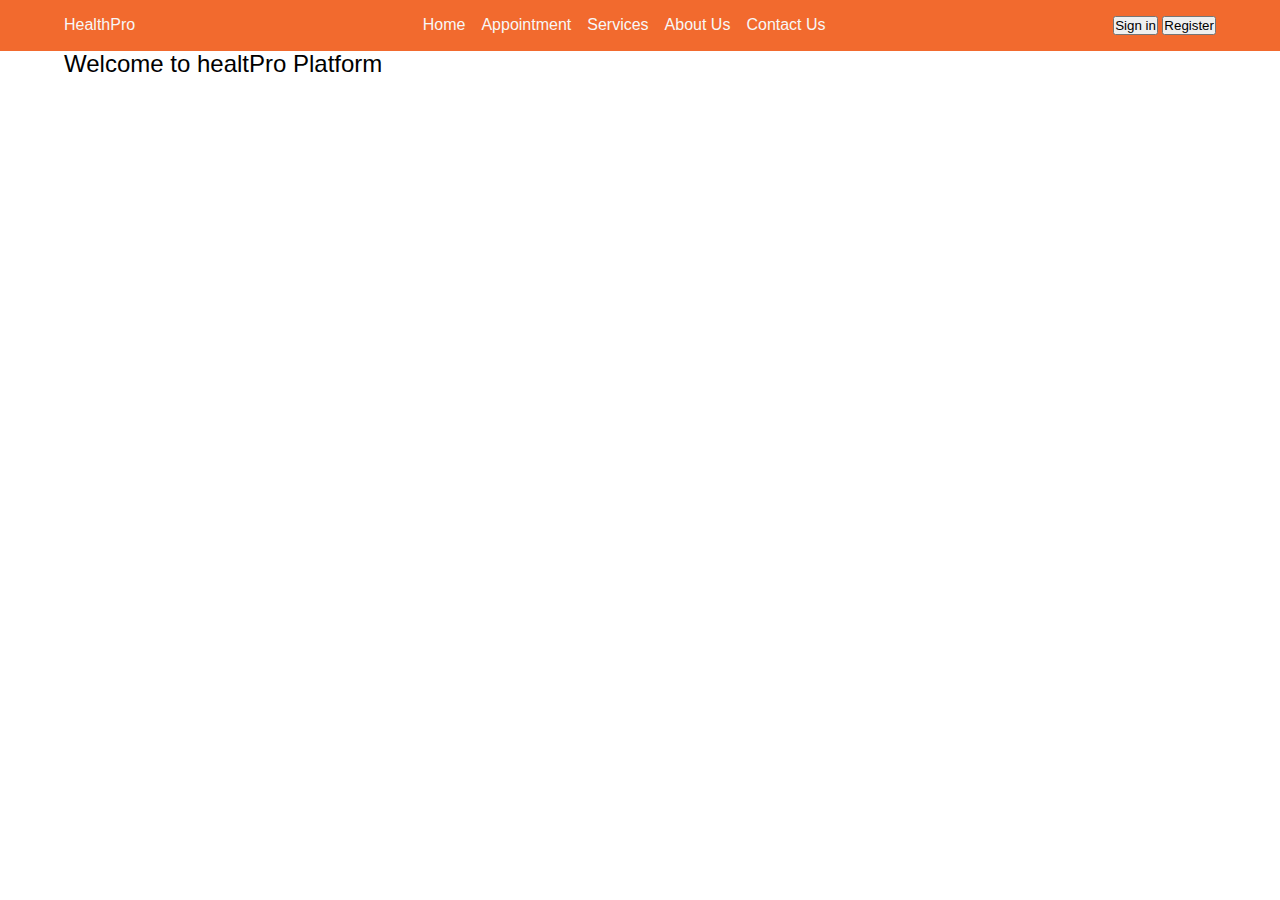
==== index.html @ 6632e89f "add healthpro product code template" ====
<!DOCTYPE html>
<html lang="en">
  <head>
    <meta charset="UTF-8" />
    <meta name="viewport" content="width=device-width, initial-scale=1.0" />
    <title>HealthPro | HMS</title>
    <meta
      name="description"
      content="This is an online platform that connects patients with doctors. Patients can book appointments with doctors and get prescriptions online.
"
    />
    <link rel="shortcut icon" href="./images/doctor.png" type="image/x-icon" />
    <link rel="stylesheet" href="./css/styles.css" />
  </head>
  <body>
    <!-- navbar -->
    <header >
      <nav class="container">
        <section class="logo">HealthPro</section>
        <ul class="nav-lists">
          <li class="nav-list">
            <a href="/">Home</a>
          </li>
          <li class="nav-list">
            <a href="/">Appointment</a>
          </li>
          <li class="nav-list">
            <a href="/">Services</a>
          </li>
          <li class="nav-list">
            <a href="/">About Us</a>
          </li>
          <li class="nav-list">
            <a href="/">Contact Us</a>
          </li>
        </ul>

        <section class="auth">
          <button>Sign in</button>
          <button>Register</button>
        </section>
      </nav>
    </header>
    <!-- navbar -->

    <h2 class="container">Welcome to healtPro Platform</h2>
  </body>
</html>
---- css/styles.css ----
*,
*::after,
*::before {
  margin: 0;
  padding: 0;
  box-sizing: border-box;
}
:root {
  --primary-color: #f26a2e;
  --secondary-color: #f7f7f7;
  --background-color: #ffffff;
  --border-color: #eaeaea;
  --text-color: #000000;
  --font-family: 'Poppins', sans-serif;
  --btn-primary-color: #9083D5;
  --transition: all 0.3s linear;
} 

html{
  scroll-behavior: smooth;
}

body{
  background-color: var(--background-color);
  color: var(--text-color);
  font-family: var(--font-family);
}
img{
  max-width: 100%;
  height: auto;
}
ul{
  list-style-type: none;
}
a{
  text-decoration: none;
  color: inherit;
}
h1,h2, h3, h4, h5, h6{
  font-family: var(--font-family);
  font-weight: 500;
  line-height: 1.1;
}

.container{
  width: 90vw;
  margin: 0 auto;
  max-width: 1170px;
}
/* nav styles start */
header{
  background-color: var(--primary-color);
  color: var(--secondary-color);
  padding: 1rem 0;
}
nav{
  display: flex;
  justify-content: space-between;
}
.nav-lists{
  display: flex;
  gap: 1rem;
}
/* nav styles end */
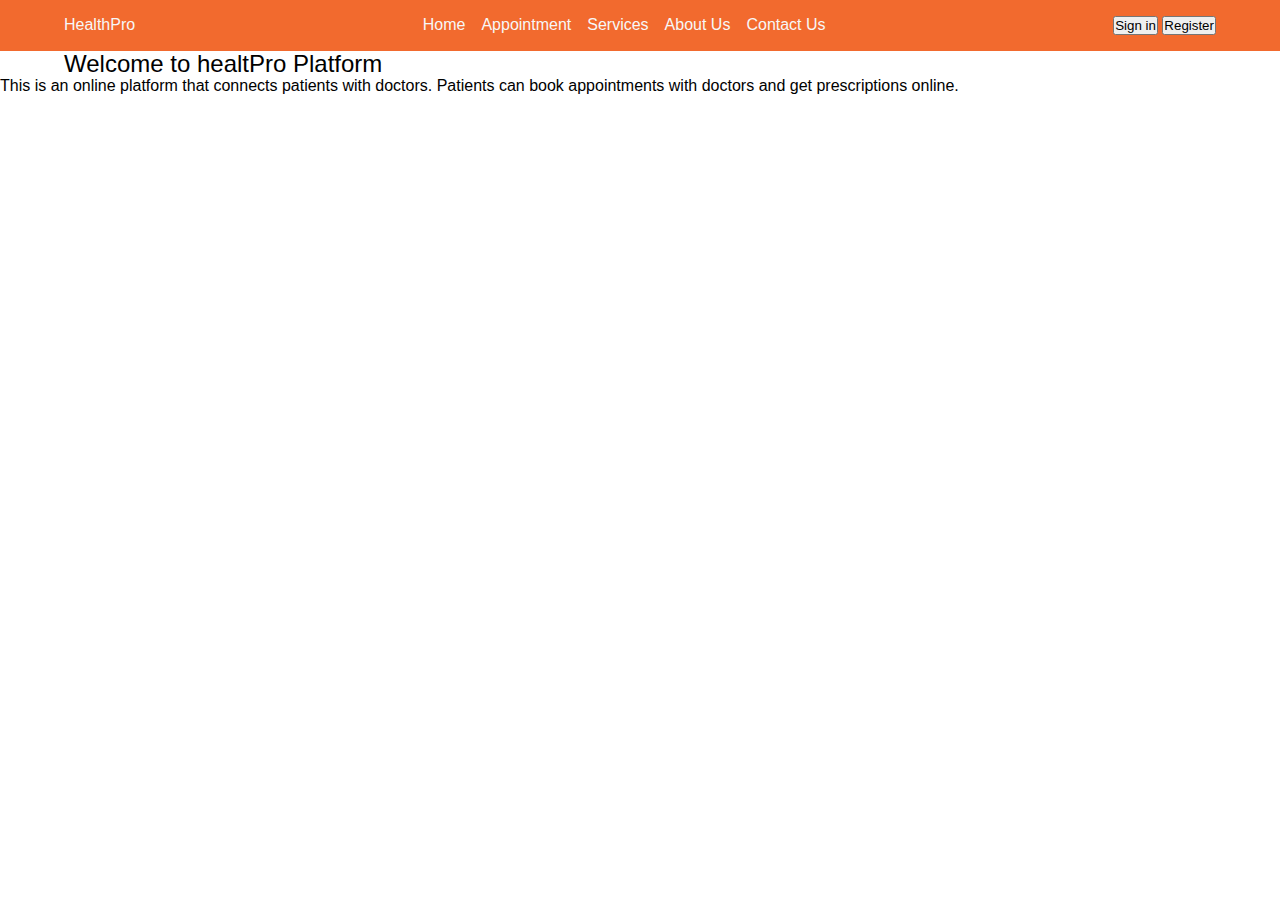
==== commit c42bb191: "add description to the landing page" ====
--- a/index.html
+++ b/index.html
@@ -14,7 +14,7 @@
   </head>
   <body>
     <!-- navbar -->
-    <header >
+    <header>
       <nav class="container">
         <section class="logo">HealthPro</section>
         <ul class="nav-lists">
@@ -44,5 +44,9 @@
     <!-- navbar -->
 
     <h2 class="container">Welcome to healtPro Platform</h2>
+    <p>
+      This is an online platform that connects patients with doctors. Patients
+      can book appointments with doctors and get prescriptions online.
+    </p>
   </body>
 </html>
